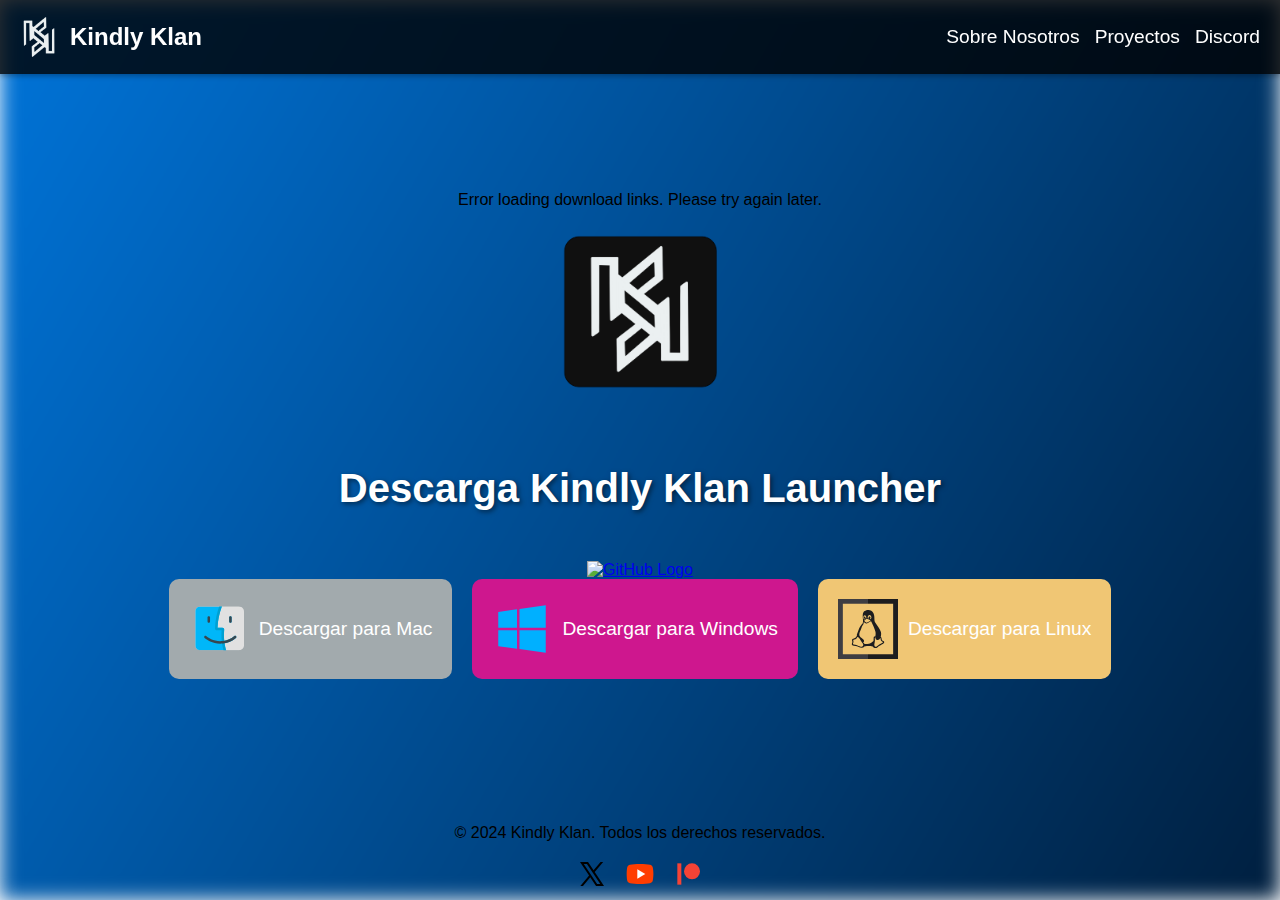
==== descarga/index.html @ de30f3e3 "Rediseño total de la web" ====
<!DOCTYPE html>
<html lang="en">
<head>
    <meta charset="UTF-8">
    <meta name="viewport" content="width=device-width, initial-scale=1.0">
    <title>Descarga Kindly Klan Launcher</title>
    <link rel="stylesheet" href="../downloadstyles.css">
    <link rel="stylesheet" href="https://cdn.jsdelivr.net/npm/aos@2.3.4/dist/aos.css" />
    <script src="https://cdn.jsdelivr.net/npm/aos@2.3.4/dist/aos.js"></script>
    <link rel="stylesheet" href="https://cdn.jsdelivr.net/npm/aos@2.3.4/dist/aos.css" />
</head>
<body>
<header>
    <nav class="navbar">
        <div class="logo">
            <img src="../src/img/kindlyklan.png" alt="Logo" class="logo-image">
            Kindly Klan
        </div>
        <ul>
            <li><a href="../index.html">Sobre Nosotros</a></li>
            <li><a href=".../index.html">Proyectos</a></li>
            <li><a href="../index.html">Discord</a></li>
        </ul>
    </nav>
</header>

<div class="background"></div>

<div class="container">
    <div class="content-wrapper" aria-live="polite">
        <img src="../src/img/kindlyklanlauncher.png" alt="Kindly Klan Launcher Logo" class="launcher-logo">
        <h1>Descarga Kindly Klan Launcher</h1>
        <div class="github-container">
            <a href="https://github.com/javivi09dev/KindlyKlanLauncher" target="_blank">
                <img src="https://cdn-icons-png.flaticon.com/512/25/25231.png" alt="GitHub Logo" class="github-logo">
            </a>
        </div>
        <div class="buttons">
            <a id="download-apple" href="#" class="download-button">
                <img src="../src/svg/mac.svg" alt="MAC Logo" class="logo"> Descargar para Mac
            </a>
            <a id="download-windows" href="#" class="download-button">
                <img src="../src/svg/windows.svg" alt="Windows Logo" class="logo"> Descargar para Windows
            </a>
            <a id="download-linux" href="#" class="download-button">
                <img src="../src/svg/linux.svg" alt="Linux Logo" class="logo"> Descargar para Linux
            </a>
        </div>
    </div>
</div>

<footer>
    <p>&copy; 2024 Kindly Klan. Todos los derechos reservados.</p>
    <div class="social-links">
        <a href="https://twitter.com/kindlyklan" target="_blank" class="social-icon">
            <img src="../src/svg/twitter.svg" alt="X/Twitter">
        </a>
        <a href="https://youtube.com/@Kindlyklan" target="_blank" class="social-icon">
            <img src="../src/svg/youtube.svg" alt="Youtube">
        </a>
        <a href="https://patreon.com/kindlyklan" target="_blank" class="social-icon">
            <img src="../src/svg/patreon.svg" alt="Patreon"> </a>
    </div>
</footer>

<script src="../downloadscript.js"></script>
</body>
</html>
---- downloadstyles.css ----
/* Fondo animado tipo agua */
body {
    font-family: 'Poppins', sans-serif;
    display: flex;
    justify-content: center;
    align-items: center;
    height: 100vh;
    margin: 0;
    overflow: hidden;
    position: relative;
}

.background {
    position: absolute;
    top: 0;
    left: 0;
    width: 100%;
    height: 100%;
    background: linear-gradient(120deg, #0074d9, #001f3f);
    z-index: -1;
    overflow: hidden;
    animation: wave 10s infinite linear;
    filter: blur(10px); /* Desenfoque de fondo */
}

/* Efectos de agua */
@keyframes wave {
    0% {
        background-position: 0 0;
    }
    100% {
        background-position: 100% 100%;
    }
}

/* Contenedor */
.container {
    text-align: center;
    z-index: 1;
    position: relative;
}

.launcher-logo {
    width: 200px;
    margin-bottom: 20px;
}

h1 {
    margin-bottom: 50px;
    font-size: 2.5em;
    color: #fff;
    text-shadow: 2px 2px 5px rgba(0, 0, 0, 0.5);
}

.buttons {
    display: flex;
    justify-content: center;
    gap: 20px;
    margin-bottom: 30px;
}

.download-button {
    display: flex;
    align-items: center;
    padding: 20px;
    border: none;
    border-radius: 10px;
    text-decoration: none;
    color: white;
    font-size: 1.2em;
    transition: transform 0.3s ease;
}

.download-button img {
    width: 40px;
    height: 40px;
    margin-right: 10px;
}

#download-apple {
    background-color: #a2aaad;
}

#download-windows {
    background-color: #ce178e;
}

#download-linux {
    background-color: #f0c674;
}

.download-button:hover {
    transform: scale(1.1);
}

/* Icono SVG agrandado */
.download-button img {
    width: 60px; /* Agrandar el icono */
    height: 60px;
}

/* Añadir estilo para centrar el logo de GitHub */
.github-container {
    margin-top: 30px; /* Agregar un espacio encima */
    text-align: center; /* Centrar el logo */
}

.github-logo {
    width: 50px; /* Ajustar tamaño del logo */
    height: 50px;
    transition: transform 0.3s ease;
}

.github-logo:hover {
    transform: scale(1.2);
}


footer {
    position: absolute;
    bottom: 10px;
    width: 100%;
    text-align: center;
}

.social-links {
    display: flex;
    justify-content: center;
    gap: 1rem;
    margin-top: 1rem;
}

.social-icon img {
    width: 32px;
    height: 32px;
    transition: transform 0.3s ease, filter 0.3s ease;
}

.social-icon img:hover {
    transform: scale(1.1);
    filter: brightness(1.2);
}

.social-links a {
    display: flex;
    align-items: center;
    justify-content: center;
}

/* Header */
header {
    position: fixed;
    top: 0;
    width: 100%;
    background-color: rgba(0, 0, 0, 0.8);
    color: white;
    box-shadow: 0 2px 5px rgba(0, 0, 0, 0.3);
    z-index: 10;
}

.navbar {
    display: flex;
    justify-content: space-between;
    align-items: center;
    padding: 10px 20px;
}

.navbar .logo {
    display: flex;
    align-items: center;
    font-size: 1.5em;
    font-weight: bold;
    color: white;
}

.navbar .logo img {
    width: 40px;
    height: 40px;
    margin-right: 10px;
}

.navbar ul {
    list-style: none;
    display: flex;
    gap: 15px;
}

.navbar ul li {
    display: inline;
}

.navbar ul li a {
    text-decoration: none;
    color: white;
    font-size: 1.2em;
    transition: color 0.3s ease;
}

.navbar ul li a:hover {
    color: #f0c674;
}

@media (max-width: 768px) {
    .navbar ul {
        flex-direction: column;
    }
}
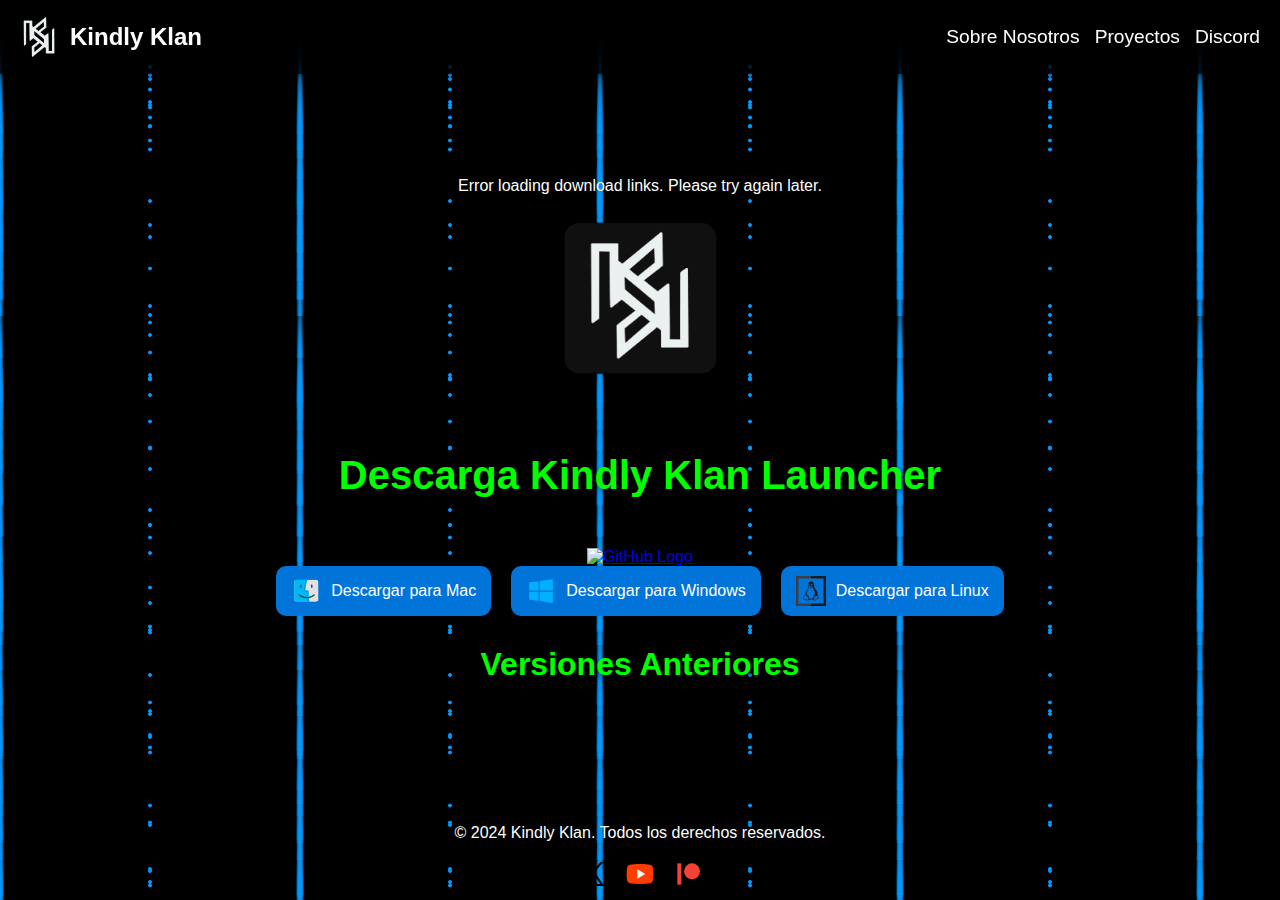
==== commit 0c7b1200: "Actualización de la página de descargas" ====
--- a/descarga/index.html
+++ b/descarga/index.html
@@ -18,7 +18,7 @@
         </div>
         <ul>
             <li><a href="../index.html">Sobre Nosotros</a></li>
-            <li><a href=".../index.html">Proyectos</a></li>
+            <li><a href="../index.html">Proyectos</a></li>
             <li><a href="../index.html">Discord</a></li>
         </ul>
     </nav>
@@ -46,6 +46,12 @@
                 <img src="../src/svg/linux.svg" alt="Linux Logo" class="logo"> Descargar para Linux
             </a>
         </div>
+        <div class="previous-versions">
+            <h2>Versiones Anteriores</h2>
+            <div class="versions-carousel">
+                <div id="previous-versions-list" class="versions-list"></div>
+            </div>
+        </div>
     </div>
 </div>
 
--- a/downloadstyles.css
+++ b/downloadstyles.css
@@ -1,4 +1,4 @@
-/* Fondo animado tipo agua */
+/* General Styles */
 body {
     font-family: 'Poppins', sans-serif;
     display: flex;
@@ -8,6 +8,8 @@
     margin: 0;
     overflow: hidden;
     position: relative;
+    background-color: #000; /* Black background */
+    color: #fff; /* White text */
 }
 
 .background {
@@ -16,24 +18,167 @@
     left: 0;
     width: 100%;
     height: 100%;
-    background: linear-gradient(120deg, #0074d9, #001f3f);
-    z-index: -1;
-    overflow: hidden;
-    animation: wave 10s infinite linear;
-    filter: blur(10px); /* Desenfoque de fondo */
-}
-
-/* Efectos de agua */
-@keyframes wave {
+    --c: #09f;
+    background-color: #000;
+    background-image: radial-gradient(4px 100px at 0px 235px, var(--c), #0000),
+        radial-gradient(4px 100px at 300px 235px, var(--c), #0000),
+        radial-gradient(1.5px 1.5px at 150px 117.5px, var(--c) 100%, #0000 150%),
+        radial-gradient(4px 100px at 0px 252px, var(--c), #0000),
+        radial-gradient(4px 100px at 300px 252px, var(--c), #0000),
+        radial-gradient(1.5px 1.5px at 150px 126px, var(--c) 100%, #0000 150%),
+        radial-gradient(4px 100px at 0px 150px, var(--c), #0000),
+        radial-gradient(4px 100px at 300px 150px, var(--c), #0000),
+        radial-gradient(1.5px 1.5px at 150px 75px, var(--c) 100%, #0000 150%),
+        radial-gradient(4px 100px at 0px 253px, var(--c), #0000),
+        radial-gradient(4px 100px at 300px 253px, var(--c), #0000),
+        radial-gradient(1.5px 1.5px at 150px 126.5px, var(--c) 100%, #0000 150%),
+        radial-gradient(4px 100px at 0px 204px, var(--c), #0000),
+        radial-gradient(4px 100px at 300px 204px, var(--c), #0000),
+        radial-gradient(1.5px 1.5px at 150px 102px, var(--c) 100%, #0000 150%),
+        radial-gradient(4px 100px at 0px 134px, var(--c), #0000),
+        radial-gradient(4px 100px at 300px 134px, var(--c), #0000),
+        radial-gradient(1.5px 1.5px at 150px 67px, var(--c) 100%, #0000 150%),
+        radial-gradient(4px 100px at 0px 179px, var(--c), #0000),
+        radial-gradient(4px 100px at 300px 179px, var(--c), #0000),
+        radial-gradient(1.5px 1.5px at 150px 89.5px, var(--c) 100%, #0000 150%),
+        radial-gradient(4px 100px at 0px 299px, var(--c), #0000),
+        radial-gradient(4px 100px at 300px 299px, var(--c), #0000),
+        radial-gradient(1.5px 1.5px at 150px 149.5px, var(--c) 100%, #0000 150%),
+        radial-gradient(4px 100px at 0px 215px, var(--c), #0000),
+        radial-gradient(4px 100px at 300px 215px, var(--c), #0000),
+        radial-gradient(1.5px 1.5px at 150px 107.5px, var(--c) 100%, #0000 150%),
+        radial-gradient(4px 100px at 0px 281px, var(--c), #0000),
+        radial-gradient(4px 100px at 300px 281px, var(--c), #0000),
+        radial-gradient(1.5px 1.5px at 150px 140.5px, var(--c) 100%, #0000 150%),
+        radial-gradient(4px 100px at 0px 158px, var(--c), #0000),
+        radial-gradient(4px 100px at 300px 158px, var(--c), #0000),
+        radial-gradient(1.5px 1.5px at 150px 79px, var(--c) 100%, #0000 150%),
+        radial-gradient(4px 100px at 0px 210px, var(--c), #0000),
+        radial-gradient(4px 100px at 300px 210px, var(--c), #0000),
+        radial-gradient(1.5px 1.5px at 150px 105px, var(--c) 100%, #0000 150%);
+    background-size:
+        300px 235px,
+        300px 235px,
+        300px 235px,
+        300px 252px,
+        300px 252px,
+        300px 252px,
+        300px 150px,
+        300px 150px,
+        300px 150px,
+        300px 253px,
+        300px 253px,
+        300px 253px,
+        300px 204px,
+        300px 204px,
+        300px 204px,
+        300px 134px,
+        300px 134px,
+        300px 134px,
+        300px 179px,
+        300px 179px,
+        300px 179px,
+        300px 299px,
+        300px 299px,
+        300px 299px,
+        300px 215px,
+        300px 215px,
+        300px 215px,
+        300px 281px,
+        300px 281px,
+        300px 281px,
+        300px 158px,
+        300px 158px,
+        300px 158px,
+        300px 210px,
+        300px 210px,
+        300px 210px;
+    animation: hi 150s linear infinite;
+}
+
+@keyframes hi {
     0% {
-        background-position: 0 0;
+        background-position:
+            0px 220px,
+            3px 220px,
+            151.5px 337.5px,
+            25px 24px,
+            28px 24px,
+            176.5px 150px,
+            50px 16px,
+            53px 16px,
+            201.5px 91px,
+            75px 224px,
+            78px 224px,
+            226.5px 350.5px,
+            100px 19px,
+            103px 19px,
+            251.5px 121px,
+            125px 120px,
+            128px 120px,
+            276.5px 187px,
+            150px 31px,
+            153px 31px,
+            301.5px 120.5px,
+            175px 235px,
+            178px 235px,
+            326.5px 384.5px,
+            200px 121px,
+            203px 121px,
+            351.5px 228.5px,
+            225px 224px,
+            228px 224px,
+            376.5px 364.5px,
+            250px 26px,
+            253px 26px,
+            401.5px 105px,
+            275px 75px,
+            278px 75px,
+            426.5px 180px;
     }
-    100% {
-        background-position: 100% 100%;
+
+    to {
+        background-position:
+            0px 6800px,
+            3px 6800px,
+            151.5px 6917.5px,
+            25px 13632px,
+            28px 13632px,
+            176.5px 13758px,
+            50px 5416px,
+            53px 5416px,
+            201.5px 5491px,
+            75px 17175px,
+            78px 17175px,
+            226.5px 17301.5px,
+            100px 5119px,
+            103px 5119px,
+            251.5px 5221px,
+            125px 8428px,
+            128px 8428px,
+            276.5px 8495px,
+            150px 9876px,
+            153px 9876px,
+            301.5px 9965.5px,
+            175px 13391px,
+            178px 13391px,
+            326.5px 13540.5px,
+            200px 14741px,
+            203px 14741px,
+            351.5px 14848.5px,
+            225px 18770px,
+            228px 18770px,
+            376.5px 18910.5px,
+            250px 5082px,
+            253px 5082px,
+            401.5px 5161px,
+            275px 6375px,
+            278px 6375px,
+            426.5px 6480px;
     }
 }
 
-/* Contenedor */
+/* Container */
 .container {
     text-align: center;
     z-index: 1;
@@ -48,7 +193,7 @@
 h1 {
     margin-bottom: 50px;
     font-size: 2.5em;
-    color: #fff;
+    color: #00ff00; /* Green text */
     text-shadow: 2px 2px 5px rgba(0, 0, 0, 0.5);
 }
 
@@ -62,51 +207,35 @@
 .download-button {
     display: flex;
     align-items: center;
-    padding: 20px;
+    padding: 10px 15px; /* Reduced padding */
     border: none;
     border-radius: 10px;
     text-decoration: none;
     color: white;
-    font-size: 1.2em;
-    transition: transform 0.3s ease;
+    font-size: 1em; /* Reduced font size */
+    transition: transform 0.3s ease, background-color 0.3s ease;
+    background-color: #0074d9; /* Default button color */
 }
 
 .download-button img {
-    width: 40px;
-    height: 40px;
+    width: 30px; /* Reduced icon size */
+    height: 30px;
     margin-right: 10px;
-}
-
-#download-apple {
-    background-color: #a2aaad;
-}
-
-#download-windows {
-    background-color: #ce178e;
-}
-
-#download-linux {
-    background-color: #f0c674;
 }
 
 .download-button:hover {
     transform: scale(1.1);
-}
-
-/* Icono SVG agrandado */
-.download-button img {
-    width: 60px; /* Agrandar el icono */
-    height: 60px;
-}
-
-/* Añadir estilo para centrar el logo de GitHub */
+    background-color: #005bb5; /* Hover color */
+}
+
+/* GitHub Container */
 .github-container {
-    margin-top: 30px; /* Agregar un espacio encima */
-    text-align: center; /* Centrar el logo */
+    margin-top: 30px; /* Add space above */
+    text-align: center; /* Center the logo */
 }
 
 .github-logo {
-    width: 50px; /* Ajustar tamaño del logo */
+    width: 50px; /* Adjust logo size */
     height: 50px;
     transition: transform 0.3s ease;
 }
@@ -115,7 +244,7 @@
     transform: scale(1.2);
 }
 
-
+/* Footer */
 footer {
     position: absolute;
     bottom: 10px;
@@ -197,7 +326,7 @@
 }
 
 .navbar ul li a:hover {
-    color: #f0c674;
+    color: #00ff00; /* Green hover color */
 }
 
 @media (max-width: 768px) {
@@ -205,3 +334,164 @@
         flex-direction: column;
     }
 }
+
+/* Previous Versions */
+.previous-versions {
+    margin-top: 30px;
+    text-align: center;
+    color: #fff;
+}
+
+.previous-versions h2 {
+    font-size: 2em;
+    color: #00ff00; /* Green text */
+    text-shadow: 2px 2px 5px rgba(0, 0, 0, 0.5);
+    margin-bottom: 20px;
+}
+
+.versions-carousel {
+    display: flex;
+    overflow-x: auto;
+    gap: 10px;
+    padding: 10px;
+}
+
+.versions-list {
+    display: flex;
+    gap: 10px;
+}
+
+.version-card {
+    background-color: #333;
+    border-radius: 10px;
+    padding: 10px;
+    box-shadow: 0 4px 8px rgba(0, 0, 0, 0.2);
+    transition: transform 0.3s ease, background-color 0.3s ease;
+    min-width: 200px;
+    text-align: left;
+}
+
+.version-card:hover {
+    transform: scale(1.05);
+    background-color: #444;
+}
+
+.version-card img {
+    width: 20px; /* Icon size for previous versions */
+    height: 20px;
+    margin-right: 5px;
+}
+
+.version-card a {
+    color: #00ff00; /* Green link color */
+    text-decoration: none;
+    display: flex;
+    align-items: center;
+    gap: 5px;
+}
+
+.version-card a:hover {
+    text-decoration: underline;
+}
+
+/* Animations */
+@keyframes fadeIn {
+    from {
+        opacity: 0;
+        transform: translateY(20px);
+    }
+    to {
+        opacity: 1;
+        transform: translateY(0);
+    }
+}
+
+/* Download Button Styles */
+button {
+    font-weight: bold;
+    color: white;
+    border-radius: 2rem;
+    cursor: pointer;
+    width: 95.02px;
+    height: 42.66px;
+    border: none;
+    background-color: #3653f8;
+    display: flex;
+    justify-content: center;
+    align-items: center;
+}
+
+button .span-mother {
+    display: flex;
+    overflow: hidden;
+}
+
+button:hover .span-mother {
+    position: absolute;
+}
+
+button:hover .span-mother span {
+    transform: translateY(1.2em);
+}
+
+button .span-mother span:nth-child(1) {
+    transition: 0.2s;
+}
+
+button .span-mother span:nth-child(2) {
+    transition: 0.3s;
+}
+
+button .span-mother span:nth-child(3) {
+    transition: 0.4s;
+}
+
+button .span-mother span:nth-child(4) {
+    transition: 0.5s;
+}
+
+button .span-mother span:nth-child(5) {
+    transition: 0.6s;
+}
+
+button .span-mother span:nth-child(6) {
+    transition: 0.7s;
+}
+
+button .span-mother2 {
+    display: flex;
+    position: absolute;
+    overflow: hidden;
+}
+
+button .span-mother2 span {
+    transform: translateY(-1.2em);
+}
+
+button:hover .span-mother2 span {
+    transform: translateY(0);
+}
+
+button .span-mother2 span {
+    transition: 0.2s;
+}
+
+button .span-mother2 span:nth-child(2) {
+    transition: 0.3s;
+}
+
+button .span-mother2 span:nth-child(3) {
+    transition: 0.4s;
+}
+
+button .span-mother2 span:nth-child(4) {
+    transition: 0.5s;
+}
+
+button .span-mother2 span:nth-child(5) {
+    transition: 0.6s;
+}
+
+button .span-mother2 span:nth-child(6) {
+    transition: 0.7s;
+}
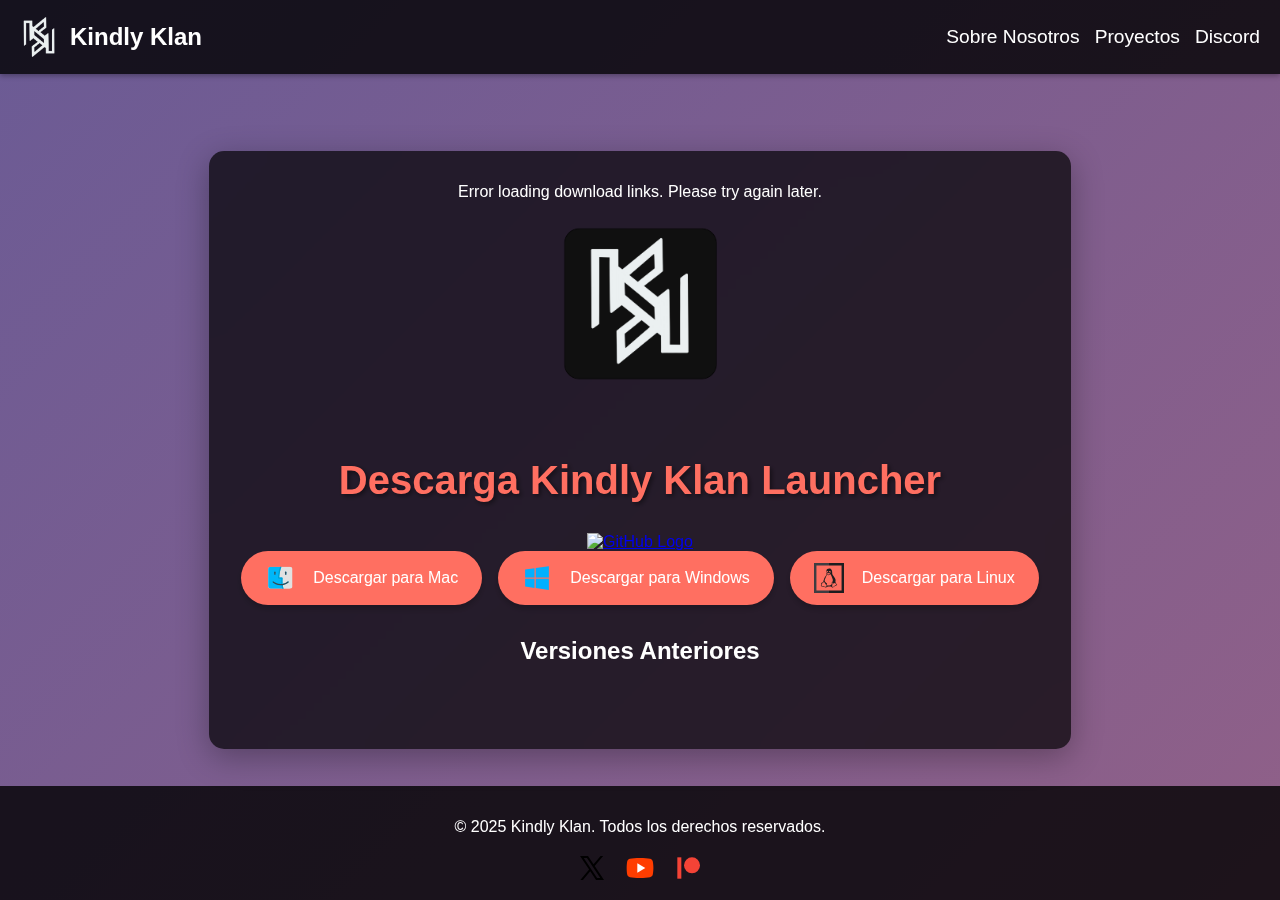
==== commit 5598119d: "Actualización descargas" ====
--- a/descarga/index.html
+++ b/descarga/index.html
@@ -1,74 +1,80 @@
 <!DOCTYPE html>
-<html lang="en">
+<html lang="es">
 <head>
     <meta charset="UTF-8">
     <meta name="viewport" content="width=device-width, initial-scale=1.0">
     <title>Descarga Kindly Klan Launcher</title>
+    <meta name="description" content="Descarga el launcher de Kindly Klan para acceder a nuestros proyectos y eventos exclusivos.">
+    <meta name="author" content="Kindly Klan">
     <link rel="stylesheet" href="../downloadstyles.css">
-    <link rel="stylesheet" href="https://cdn.jsdelivr.net/npm/aos@2.3.4/dist/aos.css" />
-    <script src="https://cdn.jsdelivr.net/npm/aos@2.3.4/dist/aos.js"></script>
-    <link rel="stylesheet" href="https://cdn.jsdelivr.net/npm/aos@2.3.4/dist/aos.css" />
+    <link rel="stylesheet" href="https://cdn.jsdelivr.net/npm/aos@2.3.4/dist/aos.css">
+    <link rel="icon" href="../src/img/kindlyklan.ico" type="image/x-icon">
 </head>
 <body>
-<header>
-    <nav class="navbar">
-        <div class="logo">
-            <img src="../src/img/kindlyklan.png" alt="Logo" class="logo-image">
-            Kindly Klan
+    <header>
+        <nav class="navbar">
+            <div class="logo">
+                <img src="../src/img/kindlyklan.png" alt="Logo de Kindly Klan" class="logo-image">
+                <span class="logo-text">Kindly Klan</span>
+            </div>
+            <ul class="nav-links">
+                <li><a href="../index.html">Sobre Nosotros</a></li>
+                <li><a href="../index.html">Proyectos</a></li>
+                <li><a href="../index.html">Discord</a></li>
+            </ul>
+        </nav>
+    </header>
+
+    <div class="background"></div>
+
+    <main class="container">
+        <div class="content-wrapper" aria-live="polite">
+            <img src="../src/img/kindlyklanlauncher.png" alt="Kindly Klan Launcher Logo" class="launcher-logo" data-aos="fade-up">
+            <h1 data-aos="fade-up" data-aos-delay="100">Descarga Kindly Klan Launcher</h1>
+            <div class="github-container" data-aos="fade-up" data-aos-delay="200">
+                <a href="https://github.com/javivi09dev/KindlyKlanLauncher" target="_blank" aria-label="GitHub">
+                    <img src="https://cdn-icons-png.flaticon.com/512/25/25231.png" alt="GitHub Logo" class="github-logo">
+                </a>
+            </div>
+            <div class="buttons" data-aos="fade-up" data-aos-delay="300">
+                <a id="download-apple" href="#" class="download-button">
+                    <img src="../src/svg/mac.svg" alt="MAC Logo" class="logo"> Descargar para Mac
+                </a>
+                <a id="download-windows" href="#" class="download-button">
+                    <img src="../src/svg/windows.svg" alt="Windows Logo" class="logo"> Descargar para Windows
+                </a>
+                <a id="download-linux" href="#" class="download-button">
+                    <img src="../src/svg/linux.svg" alt="Linux Logo" class="logo"> Descargar para Linux
+                </a>
+            </div>
+            <div class="previous-versions" data-aos="fade-up" data-aos-delay="400">
+                <h2>Versiones Anteriores</h2>
+                <div class="versions-carousel">
+                    <div id="previous-versions-list" class="versions-list"></div>
+                </div>
+            </div>
         </div>
-        <ul>
-            <li><a href="../index.html">Sobre Nosotros</a></li>
-            <li><a href="../index.html">Proyectos</a></li>
-            <li><a href="../index.html">Discord</a></li>
-        </ul>
-    </nav>
-</header>
+    </main>
 
-<div class="background"></div>
-
-<div class="container">
-    <div class="content-wrapper" aria-live="polite">
-        <img src="../src/img/kindlyklanlauncher.png" alt="Kindly Klan Launcher Logo" class="launcher-logo">
-        <h1>Descarga Kindly Klan Launcher</h1>
-        <div class="github-container">
-            <a href="https://github.com/javivi09dev/KindlyKlanLauncher" target="_blank">
-                <img src="https://cdn-icons-png.flaticon.com/512/25/25231.png" alt="GitHub Logo" class="github-logo">
+    <footer>
+        <p>&copy; 2025 Kindly Klan. Todos los derechos reservados.</p>
+        <div class="social-links">
+            <a href="https://twitter.com/kindlyklan" target="_blank" class="social-icon" aria-label="Twitter">
+                <img src="../src/svg/twitter.svg" alt="Twitter">
+            </a>
+            <a href="https://youtube.com/@Kindlyklan" target="_blank" class="social-icon" aria-label="YouTube">
+                <img src="../src/svg/youtube.svg" alt="YouTube">
+            </a>
+            <a href="https://patreon.com/kindlyklan" target="_blank" class="social-icon" aria-label="Patreon">
+                <img src="../src/svg/patreon.svg" alt="Patreon">
             </a>
         </div>
-        <div class="buttons">
-            <a id="download-apple" href="#" class="download-button">
-                <img src="../src/svg/mac.svg" alt="MAC Logo" class="logo"> Descargar para Mac
-            </a>
-            <a id="download-windows" href="#" class="download-button">
-                <img src="../src/svg/windows.svg" alt="Windows Logo" class="logo"> Descargar para Windows
-            </a>
-            <a id="download-linux" href="#" class="download-button">
-                <img src="../src/svg/linux.svg" alt="Linux Logo" class="logo"> Descargar para Linux
-            </a>
-        </div>
-        <div class="previous-versions">
-            <h2>Versiones Anteriores</h2>
-            <div class="versions-carousel">
-                <div id="previous-versions-list" class="versions-list"></div>
-            </div>
-        </div>
-    </div>
-</div>
+    </footer>
 
-<footer>
-    <p>&copy; 2024 Kindly Klan. Todos los derechos reservados.</p>
-    <div class="social-links">
-        <a href="https://twitter.com/kindlyklan" target="_blank" class="social-icon">
-            <img src="../src/svg/twitter.svg" alt="X/Twitter">
-        </a>
-        <a href="https://youtube.com/@Kindlyklan" target="_blank" class="social-icon">
-            <img src="../src/svg/youtube.svg" alt="Youtube">
-        </a>
-        <a href="https://patreon.com/kindlyklan" target="_blank" class="social-icon">
-            <img src="../src/svg/patreon.svg" alt="Patreon"> </a>
-    </div>
-</footer>
-
-<script src="../downloadscript.js"></script>
+    <script src="https://cdn.jsdelivr.net/npm/aos@2.3.4/dist/aos.js"></script>
+    <script>
+        AOS.init();
+    </script>
+    <script src="../downloadscript.js"></script>
 </body>
-</html>
+</html>--- a/downloadstyles.css
+++ b/downloadstyles.css
@@ -1,181 +1,43 @@
 /* General Styles */
+:root {
+    --primary-color: #FF6F61; /* Naranja */
+    --secondary-color: #6B5B95; /* Azul */
+    --background-color: #1A1A1A; /* Fondo oscuro */
+    --text-color: #FFFFFF; /* Texto blanco */
+    --font-family: 'Poppins', sans-serif;
+    --transition-speed: 0.3s;
+}
+
+
 body {
-    font-family: 'Poppins', sans-serif;
-    display: flex;
-    justify-content: center;
-    align-items: center;
-    height: 100vh;
+    font-family: var(--font-family);
+    background-color: var(--background-color);
+    color: var(--text-color);
     margin: 0;
-    overflow: hidden;
+    overflow-x: hidden;
+    display: flex;
+    justify-content: center;
+    align-items: center;
+    min-height: 100vh;
     position: relative;
-    background-color: #000; /* Black background */
-    color: #fff; /* White text */
 }
 
 .background {
-    position: absolute;
+    position: fixed;
     top: 0;
     left: 0;
     width: 100%;
     height: 100%;
-    --c: #09f;
-    background-color: #000;
-    background-image: radial-gradient(4px 100px at 0px 235px, var(--c), #0000),
-        radial-gradient(4px 100px at 300px 235px, var(--c), #0000),
-        radial-gradient(1.5px 1.5px at 150px 117.5px, var(--c) 100%, #0000 150%),
-        radial-gradient(4px 100px at 0px 252px, var(--c), #0000),
-        radial-gradient(4px 100px at 300px 252px, var(--c), #0000),
-        radial-gradient(1.5px 1.5px at 150px 126px, var(--c) 100%, #0000 150%),
-        radial-gradient(4px 100px at 0px 150px, var(--c), #0000),
-        radial-gradient(4px 100px at 300px 150px, var(--c), #0000),
-        radial-gradient(1.5px 1.5px at 150px 75px, var(--c) 100%, #0000 150%),
-        radial-gradient(4px 100px at 0px 253px, var(--c), #0000),
-        radial-gradient(4px 100px at 300px 253px, var(--c), #0000),
-        radial-gradient(1.5px 1.5px at 150px 126.5px, var(--c) 100%, #0000 150%),
-        radial-gradient(4px 100px at 0px 204px, var(--c), #0000),
-        radial-gradient(4px 100px at 300px 204px, var(--c), #0000),
-        radial-gradient(1.5px 1.5px at 150px 102px, var(--c) 100%, #0000 150%),
-        radial-gradient(4px 100px at 0px 134px, var(--c), #0000),
-        radial-gradient(4px 100px at 300px 134px, var(--c), #0000),
-        radial-gradient(1.5px 1.5px at 150px 67px, var(--c) 100%, #0000 150%),
-        radial-gradient(4px 100px at 0px 179px, var(--c), #0000),
-        radial-gradient(4px 100px at 300px 179px, var(--c), #0000),
-        radial-gradient(1.5px 1.5px at 150px 89.5px, var(--c) 100%, #0000 150%),
-        radial-gradient(4px 100px at 0px 299px, var(--c), #0000),
-        radial-gradient(4px 100px at 300px 299px, var(--c), #0000),
-        radial-gradient(1.5px 1.5px at 150px 149.5px, var(--c) 100%, #0000 150%),
-        radial-gradient(4px 100px at 0px 215px, var(--c), #0000),
-        radial-gradient(4px 100px at 300px 215px, var(--c), #0000),
-        radial-gradient(1.5px 1.5px at 150px 107.5px, var(--c) 100%, #0000 150%),
-        radial-gradient(4px 100px at 0px 281px, var(--c), #0000),
-        radial-gradient(4px 100px at 300px 281px, var(--c), #0000),
-        radial-gradient(1.5px 1.5px at 150px 140.5px, var(--c) 100%, #0000 150%),
-        radial-gradient(4px 100px at 0px 158px, var(--c), #0000),
-        radial-gradient(4px 100px at 300px 158px, var(--c), #0000),
-        radial-gradient(1.5px 1.5px at 150px 79px, var(--c) 100%, #0000 150%),
-        radial-gradient(4px 100px at 0px 210px, var(--c), #0000),
-        radial-gradient(4px 100px at 300px 210px, var(--c), #0000),
-        radial-gradient(1.5px 1.5px at 150px 105px, var(--c) 100%, #0000 150%);
-    background-size:
-        300px 235px,
-        300px 235px,
-        300px 235px,
-        300px 252px,
-        300px 252px,
-        300px 252px,
-        300px 150px,
-        300px 150px,
-        300px 150px,
-        300px 253px,
-        300px 253px,
-        300px 253px,
-        300px 204px,
-        300px 204px,
-        300px 204px,
-        300px 134px,
-        300px 134px,
-        300px 134px,
-        300px 179px,
-        300px 179px,
-        300px 179px,
-        300px 299px,
-        300px 299px,
-        300px 299px,
-        300px 215px,
-        300px 215px,
-        300px 215px,
-        300px 281px,
-        300px 281px,
-        300px 281px,
-        300px 158px,
-        300px 158px,
-        300px 158px,
-        300px 210px,
-        300px 210px,
-        300px 210px;
-    animation: hi 150s linear infinite;
-}
-
-@keyframes hi {
-    0% {
-        background-position:
-            0px 220px,
-            3px 220px,
-            151.5px 337.5px,
-            25px 24px,
-            28px 24px,
-            176.5px 150px,
-            50px 16px,
-            53px 16px,
-            201.5px 91px,
-            75px 224px,
-            78px 224px,
-            226.5px 350.5px,
-            100px 19px,
-            103px 19px,
-            251.5px 121px,
-            125px 120px,
-            128px 120px,
-            276.5px 187px,
-            150px 31px,
-            153px 31px,
-            301.5px 120.5px,
-            175px 235px,
-            178px 235px,
-            326.5px 384.5px,
-            200px 121px,
-            203px 121px,
-            351.5px 228.5px,
-            225px 224px,
-            228px 224px,
-            376.5px 364.5px,
-            250px 26px,
-            253px 26px,
-            401.5px 105px,
-            275px 75px,
-            278px 75px,
-            426.5px 180px;
-    }
-
-    to {
-        background-position:
-            0px 6800px,
-            3px 6800px,
-            151.5px 6917.5px,
-            25px 13632px,
-            28px 13632px,
-            176.5px 13758px,
-            50px 5416px,
-            53px 5416px,
-            201.5px 5491px,
-            75px 17175px,
-            78px 17175px,
-            226.5px 17301.5px,
-            100px 5119px,
-            103px 5119px,
-            251.5px 5221px,
-            125px 8428px,
-            128px 8428px,
-            276.5px 8495px,
-            150px 9876px,
-            153px 9876px,
-            301.5px 9965.5px,
-            175px 13391px,
-            178px 13391px,
-            326.5px 13540.5px,
-            200px 14741px,
-            203px 14741px,
-            351.5px 14848.5px,
-            225px 18770px,
-            228px 18770px,
-            376.5px 18910.5px,
-            250px 5082px,
-            253px 5082px,
-            401.5px 5161px,
-            275px 6375px,
-            278px 6375px,
-            426.5px 6480px;
-    }
+    z-index: -1;
+    background: linear-gradient(135deg, var(--secondary-color), var(--primary-color));
+    background-size: 400% 400%;
+    animation: gradientBG 15s ease infinite;
+}
+
+@keyframes gradientBG {
+    0% { background-position: 0% 50%; }
+    50% { background-position: 100% 50%; }
+    100% { background-position: 0% 50%; }
 }
 
 /* Container */
@@ -183,38 +45,68 @@
     text-align: center;
     z-index: 1;
     position: relative;
+    padding: 2rem;
+    background: rgba(0, 0, 0, 0.7);
+    border-radius: 15px;
+    box-shadow: 0 8px 32px rgba(0, 0, 0, 0.3);
+    backdrop-filter: blur(10px);
+    animation: fadeIn 1s ease-in-out;
+}
+
+@keyframes fadeIn {
+    from { opacity: 0; transform: translateY(20px); }
+    to { opacity: 1; transform: translateY(0); }
 }
 
 .launcher-logo {
     width: 200px;
     margin-bottom: 20px;
+    animation: float 3s ease-in-out infinite;
+}
+
+@keyframes float {
+    0%, 100% { transform: translateY(0); }
+    50% { transform: translateY(-10px); }
 }
 
 h1 {
-    margin-bottom: 50px;
-    font-size: 2.5em;
-    color: #00ff00; /* Green text */
+    font-size: 2.5rem;
+    margin-bottom: 1.5rem;
+    color: var(--primary-color);
     text-shadow: 2px 2px 5px rgba(0, 0, 0, 0.5);
-}
+    animation: slideIn 1s ease-in-out;
+}
+
+@keyframes slideIn {
+    from { opacity: 0; transform: translateX(-50px); }
+    to { opacity: 1; transform: translateX(0); }
+}
+
 
 .buttons {
     display: flex;
     justify-content: center;
-    gap: 20px;
-    margin-bottom: 30px;
+    gap: 1rem;
+    margin-bottom: 2rem;
+    animation: fadeInUp 1s ease-in-out;
+}
+
+@keyframes fadeInUp {
+    from { opacity: 0; transform: translateY(20px); }
+    to { opacity: 1; transform: translateY(0); }
 }
 
 .download-button {
     display: flex;
     align-items: center;
-    padding: 10px 15px; /* Reduced padding */
-    border: none;
-    border-radius: 10px;
+    gap: 0.5rem;
+    padding: 0.75rem 1.5rem;
+    background-color: var(--primary-color);
+    border-radius: 2rem;
     text-decoration: none;
-    color: white;
-    font-size: 1em; /* Reduced font size */
-    transition: transform 0.3s ease, background-color 0.3s ease;
-    background-color: #0074d9; /* Default button color */
+    color: var(--text-color);
+    transition: transform var(--transition-speed) ease, background-color var(--transition-speed) ease;
+    box-shadow: 0 4px 6px rgba(0, 0, 0, 0.2);
 }
 
 .download-button img {
@@ -224,18 +116,18 @@
 }
 
 .download-button:hover {
-    transform: scale(1.1);
-    background-color: #005bb5; /* Hover color */
-}
-
-/* GitHub Container */
+    transform: scale(1.2);
+    background-color: darken(var(--primary-color), 10%);
+}
+
 .github-container {
-    margin-top: 30px; /* Add space above */
-    text-align: center; /* Center the logo */
+    margin-top: 30px;
+    text-align: center;
+    animation: fadeIn 1s ease-in-out;
 }
 
 .github-logo {
-    width: 50px; /* Adjust logo size */
+    width: 50px;
     height: 50px;
     transition: transform 0.3s ease;
 }
@@ -244,25 +136,27 @@
     transform: scale(1.2);
 }
 
-/* Footer */
 footer {
-    position: absolute;
-    bottom: 10px;
+    position: fixed;
+    bottom: 0;
     width: 100%;
     text-align: center;
+    padding: 1rem 0;
+    background-color: rgba(0, 0, 0, 0.8);
+    animation: fadeInUp 1s ease-in-out;
 }
 
 .social-links {
     display: flex;
     justify-content: center;
     gap: 1rem;
-    margin-top: 1rem;
+    margin-top: 0.5rem;
 }
 
 .social-icon img {
     width: 32px;
     height: 32px;
-    transition: transform 0.3s ease, filter 0.3s ease;
+    transition: transform var(--transition-speed) ease, filter var(--transition-speed) ease;
 }
 
 .social-icon img:hover {
@@ -285,6 +179,12 @@
     color: white;
     box-shadow: 0 2px 5px rgba(0, 0, 0, 0.3);
     z-index: 10;
+    animation: fadeInDown 1s ease-in-out;
+}
+
+@keyframes fadeInDown {
+    from { opacity: 0; transform: translateY(-50px); }
+    to { opacity: 1; transform: translateY(0); }
 }
 
 .navbar {
@@ -326,7 +226,7 @@
 }
 
 .navbar ul li a:hover {
-    color: #00ff00; /* Green hover color */
+    color: var(--primary-color);
 }
 
 @media (max-width: 768px) {
@@ -335,40 +235,33 @@
     }
 }
 
-/* Previous Versions */
+/* Versiones anteriores */
 .previous-versions {
-    margin-top: 30px;
-    text-align: center;
-    color: #fff;
-}
-
-.previous-versions h2 {
-    font-size: 2em;
-    color: #00ff00; /* Green text */
-    text-shadow: 2px 2px 5px rgba(0, 0, 0, 0.5);
-    margin-bottom: 20px;
+    margin-top: 2rem;
+    animation: fadeIn 1s ease-in-out;
 }
 
 .versions-carousel {
     display: flex;
     overflow-x: auto;
-    gap: 10px;
-    padding: 10px;
+    gap: 1rem;
+    padding: 1rem;
 }
 
 .versions-list {
     display: flex;
-    gap: 10px;
+    gap: 1rem;
 }
 
 .version-card {
     background-color: #333;
     border-radius: 10px;
-    padding: 10px;
+    padding: 1rem;
     box-shadow: 0 4px 8px rgba(0, 0, 0, 0.2);
-    transition: transform 0.3s ease, background-color 0.3s ease;
+    transition: transform var(--transition-speed) ease, background-color var(--transition-speed) ease;
     min-width: 200px;
     text-align: left;
+    color: var(--text-color); /* Ensure text color is set */
 }
 
 .version-card:hover {
@@ -376,18 +269,12 @@
     background-color: #444;
 }
 
-.version-card img {
-    width: 20px; /* Icon size for previous versions */
-    height: 20px;
-    margin-right: 5px;
-}
-
 .version-card a {
-    color: #00ff00; /* Green link color */
+    color: var(--primary-color);
     text-decoration: none;
     display: flex;
     align-items: center;
-    gap: 5px;
+    gap: 0.5rem;
 }
 
 .version-card a:hover {
